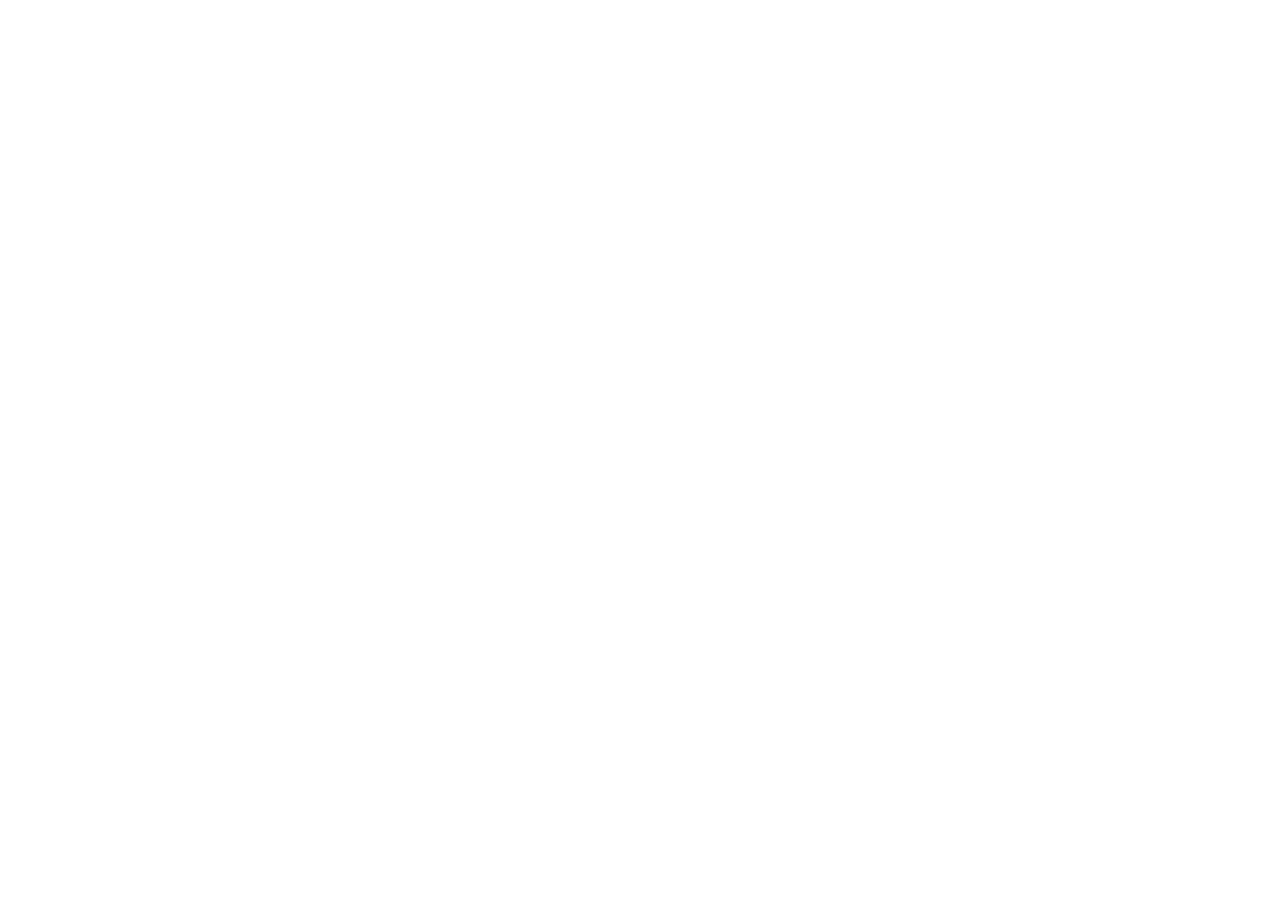
==== project1.html @ 67b7826e "first commit" ====
<!DOCTYPE html>
<html lang="en">
<head>
    <meta charset="UTF-8">
    <meta name="viewport" content="width=device-width, initial-scale=1.0">
    <title> Internet Status Checker </title>
</head>

<style>

</style>

<body>

<!-- in this project, it will tell us about internet connection status, ip address, 
 and network strength. if not connected, it will tell not connected. -->

    <script>

    </script>

</body>
</html>
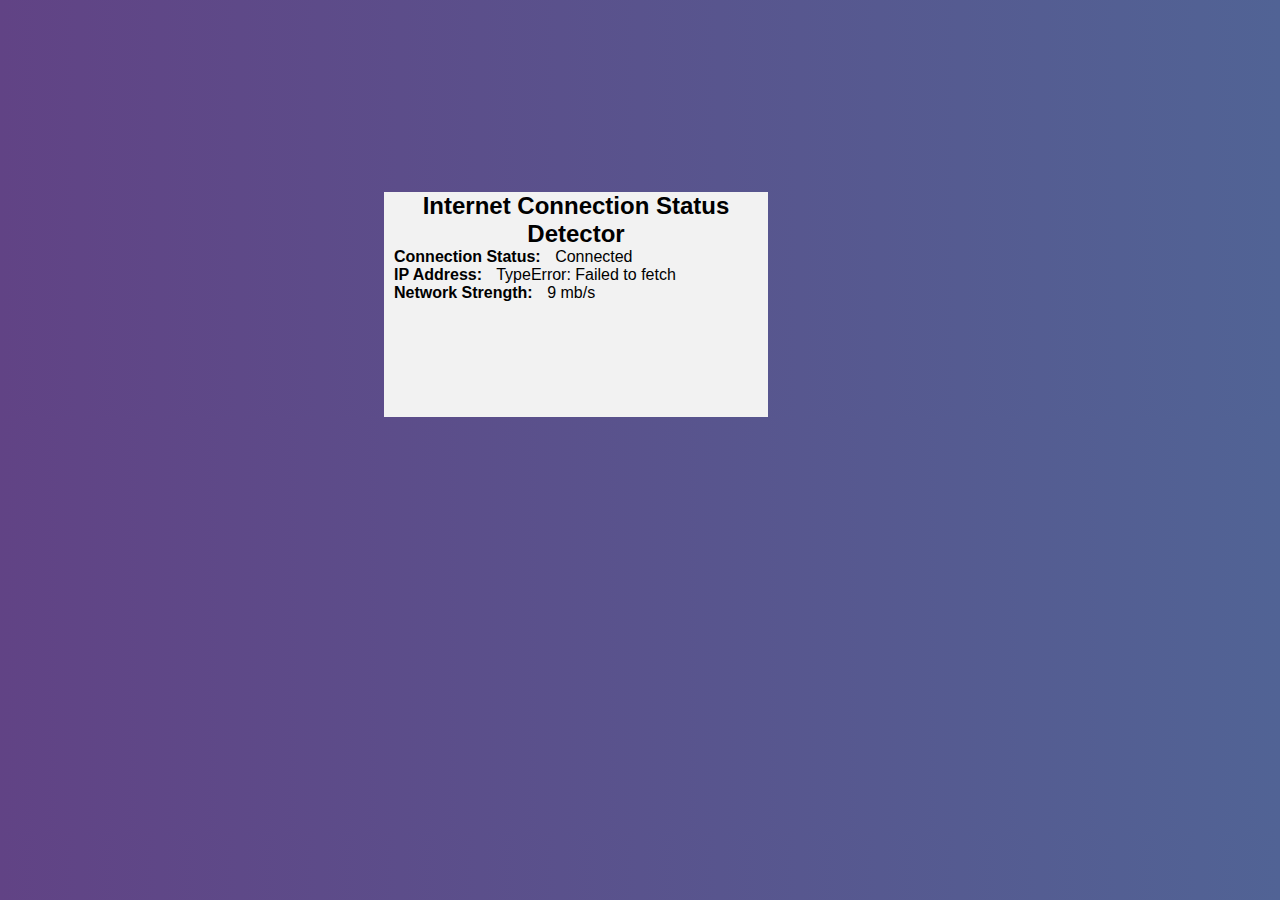
==== commit 93a458f8: "project 1 done. internet status checker using js" ====
--- a/project1.html
+++ b/project1.html
@@ -1,23 +1,181 @@
-<!DOCTYPE html>
-<html lang="en">
-<head>
-    <meta charset="UTF-8">
-    <meta name="viewport" content="width=device-width, initial-scale=1.0">
-    <title> Internet Status Checker </title>
-</head>
+ <!DOCTYPE html>
+ <html lang="en">
+ <head>
+     <meta charset="UTF-8">
+     <meta name="viewport" content="width=device-width, initial-scale=1.0">
+     <title>Practice Html CSS JS 10 Real World Projects</title>
+     <link rel="stylesheet" href="style.css">
+     <script src=
+     "https://ajax.googleapis.com/ajax/libs/jquery/3.2.1/jquery.min.js">
+         </script>
+<style>
+    * {
+    margin: 0;
+    padding: 0;
+}
 
-<style>
+body {
+    font-family: Arial, sans-serif;
+    background: linear-gradient(to right, #614385, #516395);
+}
+
+.container {
+    width: 30%;
+    height: 25vh;
+    background-color: #f2f2f2;
+    margin-left: 30%;
+    margin-top: 15%;
+}
+
+h2 {
+    text-align: center;
+}
+
+.margin {
+    margin: 10px;
+}
 
 </style>
+</head>
+ 
+ <body>
+            <!-- in this project, it will tell us about internet connection status, ip address, 
+ and network strength. if not connected, it will tell not connected. -->     
+     <div class="container">
+         <h2>Internet Connection Status Detector</h2>
+         <b class="margin">Connection Status:</b> <span id="status"></span> <br>
+         <b class="margin">IP Address:</b> <span id="ip"></span> <br>
+         <b class="margin">Network Strength:</b> <span id="strength"></span>
+     </div>
+ 
+     <script src="script.js">
 
-<body>
 
-<!-- in this project, it will tell us about internet connection status, ip address, 
- and network strength. if not connected, it will tell not connected. -->
 
-    <script>
+//internet connection status checker using js. it will check connection status connected or disconnected.
+//it will also show ip address and network strength.
 
-    </script>
+//navigator.online to check if internet is connected or not.
+//navigator.connection.downlink to check network speed.
 
-</body>
-</html>+//code
+
+//function to check if user is online or not. check after every second.
+function statusChecker() {
+    if (navigator.onLine) {
+        document.getElementById('status').innerHTML = "Connected";
+        
+    } else {
+        document.getElementById('status').innerHTML = "Disconnected";
+        
+    }
+}
+setInterval(statusChecker, 1000);
+statusChecker();
+
+//get ip address using api json data
+function getIpAddress() {
+    fetch('https://api.ipify.org?format=json')
+    .then(response => response.json())
+    .then(data => {
+      document.getElementById('ip').innerHTML = data.ip;
+    })
+    .catch(error => {
+      document.getElementById('ip').innerHTML = error;
+    });
+    }
+    setInterval(getIpAddress, 1000);
+    getIpAddress();
+
+    //check network strength.
+    function checkNetworkStrength() {
+        if (navigator.onLine) {
+            var internetSpeed = navigator.connection.downlink;
+            document.getElementById('strength').innerHTML = `${internetSpeed} mb/s`;
+        } else {
+            document.getElementById('strength').innerHTML = "No internet";   
+        }
+      
+        /* if (navigator.connection.downlink < 5) {
+            document.getElementById('strength').innerHTML = 'bad connection';
+        } else {
+            document.getElementById('strength').innerHTML = 'good connection';
+        }*/
+
+        }
+        setInterval(checkNetworkStrength, 1000);
+        checkNetworkStrength();
+
+
+
+        // we can also get ip address using the following ipify api method. gotoipify.org and copy 
+        // code in first box (ipv4). 
+        // fetch('https://api.ipify.org?format=json')
+        ////this then is used to convert the response that get from api to json format
+        // .then(response => response.json())
+        ////this then is used to handle the data that we got.
+        // .then(data => {
+            //   document.getElementById('ip').innerHTML = data.ip;
+            // })
+            // .catch(error => {
+                //   document.getElementById('ip').innerHTML = error;
+                // });
+
+
+                // //below is optional for you
+                // setInterval(() => {
+                    //   fetch('https://api.ipify.org?format=json')
+                    //   .then(response => response.json())
+                    //   .then(data => {
+                        //     document.getElementById('ip').innerHTML = data.ip;
+                        // })
+                        // .catch(error => {
+                            //     document.getElementById('ip').innerHTML = error;
+                            // });
+                            // }, 1000);
+                            // }
+                            // function getIpAddress() {
+                            //   fetch('https://api.ipify.org?format=json')
+                            //   .then(response => response.json())
+                            //   .then(data => {
+                                //     document.getElementById('ip').innerHTML = data.ip;
+                                // })
+                                // .catch(error => {
+                                    //     document.getElementById('ip').innerHTML = error;
+                                    // });
+                                    // }
+                                    // setInterval(getIpAddress, 1000);
+                                    // getIpAddress();
+
+
+
+
+
+
+//method to fetch api data. but i did not use this as mainly.
+ /*        $(document).ready(function(){
+             $.ajax({
+                 type: "GET",
+                 url: "https://ipapi.co/json/",
+                 success: function(data){
+                     $("#ip").text(data.ip);
+                     }
+                     });
+                     $.ajax({
+                         type: "GET",
+                         url: "https://ipapi.co/status/",
+                         success: function(data){
+                             $("#status").text(data.status);
+                             }
+                             });
+                             $.ajax("https://ipapi.co/network/", {
+                                 type: "GET",
+                                 success: function(data){
+                                     $("#strength").text(data.strength);
+                                     }
+                                     });
+                                     }); */
+     </script>
+     
+ </body>
+ </html>--- a/style.css
+++ b/style.css
@@ -0,0 +1,25 @@
+* {
+    margin: 0;
+    padding: 0;
+}
+
+body {
+    font-family: Arial, sans-serif;
+    background: linear-gradient(to right, #614385, #516395);
+}
+
+.container {
+    width: 30%;
+    height: 25vh;
+    background-color: #f2f2f2;
+    margin-left: 30%;
+    margin-top: 15%;
+}
+
+h2 {
+    text-align: center;
+}
+
+.margin {
+    margin: 10px;
+}
